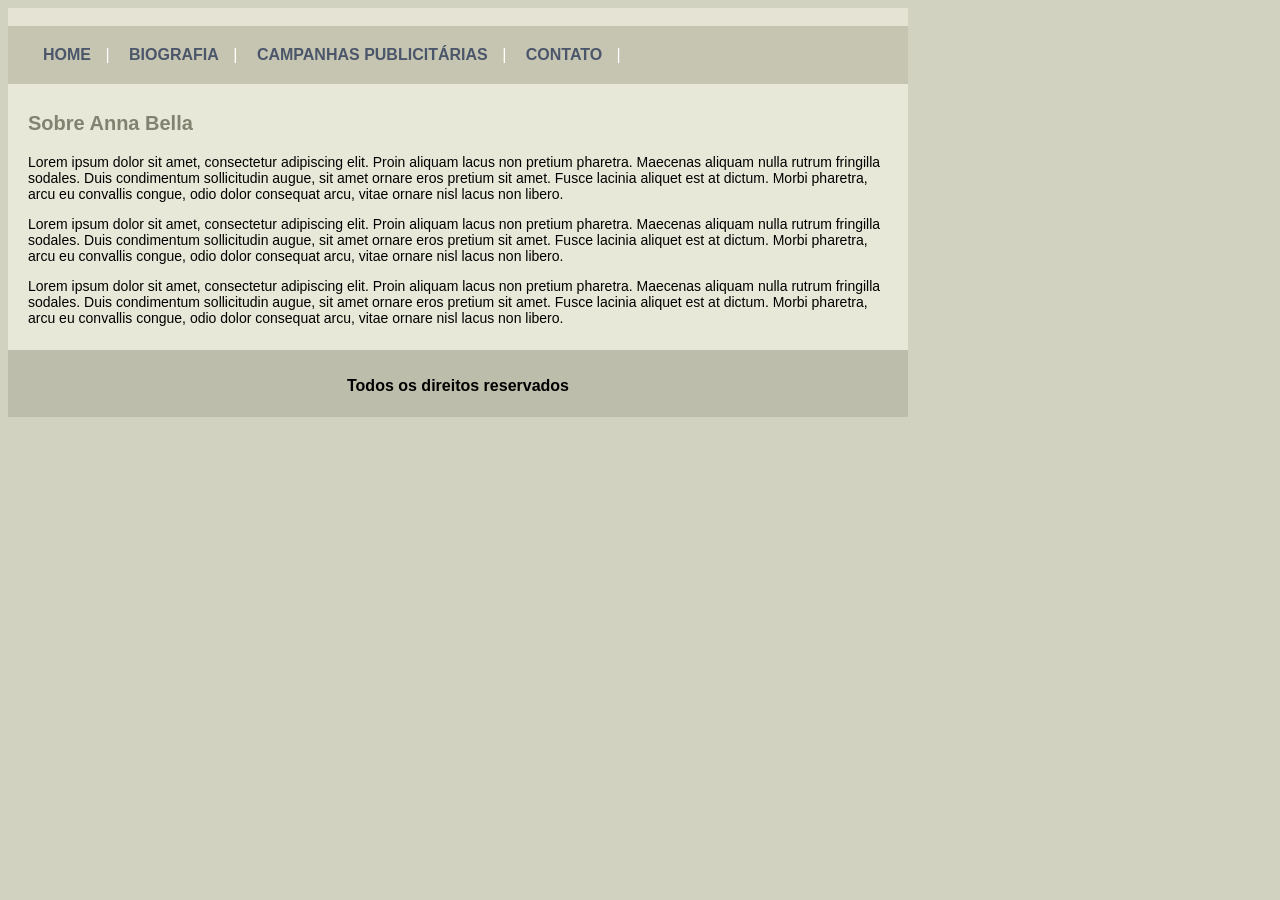
==== index.html @ b35f6643 "Add files via upload" ====
<!DOCTYPE html>
<html lang="en">
<head>
    <meta charset="UTF-8">
    <meta name="viewport" content="width=device-width, initial-scale=1.0">
    <title>Anna Bella</title>
    <link rel="stylesheet" href="estilo.css">

    <style>

       
        </style>
</head>
<body>
    <div id="principal">

        <img src="img/capa.png" alt="" class="imagem">

        <div id="menu">
            <a href="index.html">HOME</a> |
            <a href="biografia.html">BIOGRAFIA</a> |
            <a href="campanhas.html">CAMPANHAS PUBLICITÁRIAS</a> |
            <a href="contato.html">CONTATO</a> |
        </div>

        <div id="conteudo">
            
            <h1>Sobre Anna Bella</h1>

            <p>
                Lorem ipsum dolor sit amet, consectetur adipiscing elit. 
                Proin aliquam lacus non pretium pharetra. Maecenas 
                aliquam nulla rutrum fringilla sodales. 
                Duis condimentum sollicitudin augue, sit amet 
                ornare eros pretium sit amet. Fusce lacinia aliquet 
                est at dictum. Morbi pharetra, arcu eu convallis congue, 
                odio dolor consequat arcu, vitae ornare nisl lacus non libero.
            </p>

            

            <p>
                Lorem ipsum dolor sit amet, consectetur adipiscing elit. 
                Proin aliquam lacus non pretium pharetra. Maecenas 
                aliquam nulla rutrum fringilla sodales. 
                Duis condimentum sollicitudin augue, sit amet 
                ornare eros pretium sit amet. Fusce lacinia aliquet 
                est at dictum. Morbi pharetra, arcu eu convallis congue, 
                odio dolor consequat arcu, vitae ornare nisl lacus non libero.
            </p>

            <p>
                Lorem ipsum dolor sit amet, consectetur adipiscing elit. 
                Proin aliquam lacus non pretium pharetra. Maecenas 
                aliquam nulla rutrum fringilla sodales. 
                Duis condimentum sollicitudin augue, sit amet 
                ornare eros pretium sit amet. Fusce lacinia aliquet 
                est at dictum. Morbi pharetra, arcu eu convallis congue, 
                odio dolor consequat arcu, vitae ornare nisl lacus non libero.
            </p>

        </div><!-- Conteúdo -->

        <div id="rodape">
            <h4>Todos os direitos reservados</h4>
        </div>

    </div><!-- Principal -->
    
</body>
</html>
---- estilo.css ----
body {
       background: #d2d2c1
                url('img/fundo.png')
                repeat
                scroll
                left;
        font-family:'lucida sans', sans-serif;
        
                
}

#menu {
    background-color: #c5c5b2;
    color: white;
    padding: 20px;
}

#conteudo {
    background: #e8e8d9;
    padding:10px;
}

.imagem {
    width:47vw;
}


a {
    font-family: "Montserrat", sans-serif;
    font-style: normal;
    font-weight: bold;
    color: #4b566a;
    padding: 15px 10px;
    margin-left: 5px;
    text-decoration: none;
}

h1 {
    color: #828271;
    font-family: "Montserrat", sans-serif;
    font-weight: bold;
    font-size:20px;
    padding:5px 5px 5px 10px;
    
}

#principal {
    background: #e5e4d4;
    width:900px;
}

p {
    font-family:"Montserrat", sans-serif;
    font-size:14px;
    font-weight:normal;
    padding-left:10px;
}

#rodape {
    font-family:"Montserrat", sans-serif;
    background-color: #bdbdab;
    color: black;
    padding-top: 5px;
    padding-bottom: 1px;
    text-align: center;
}
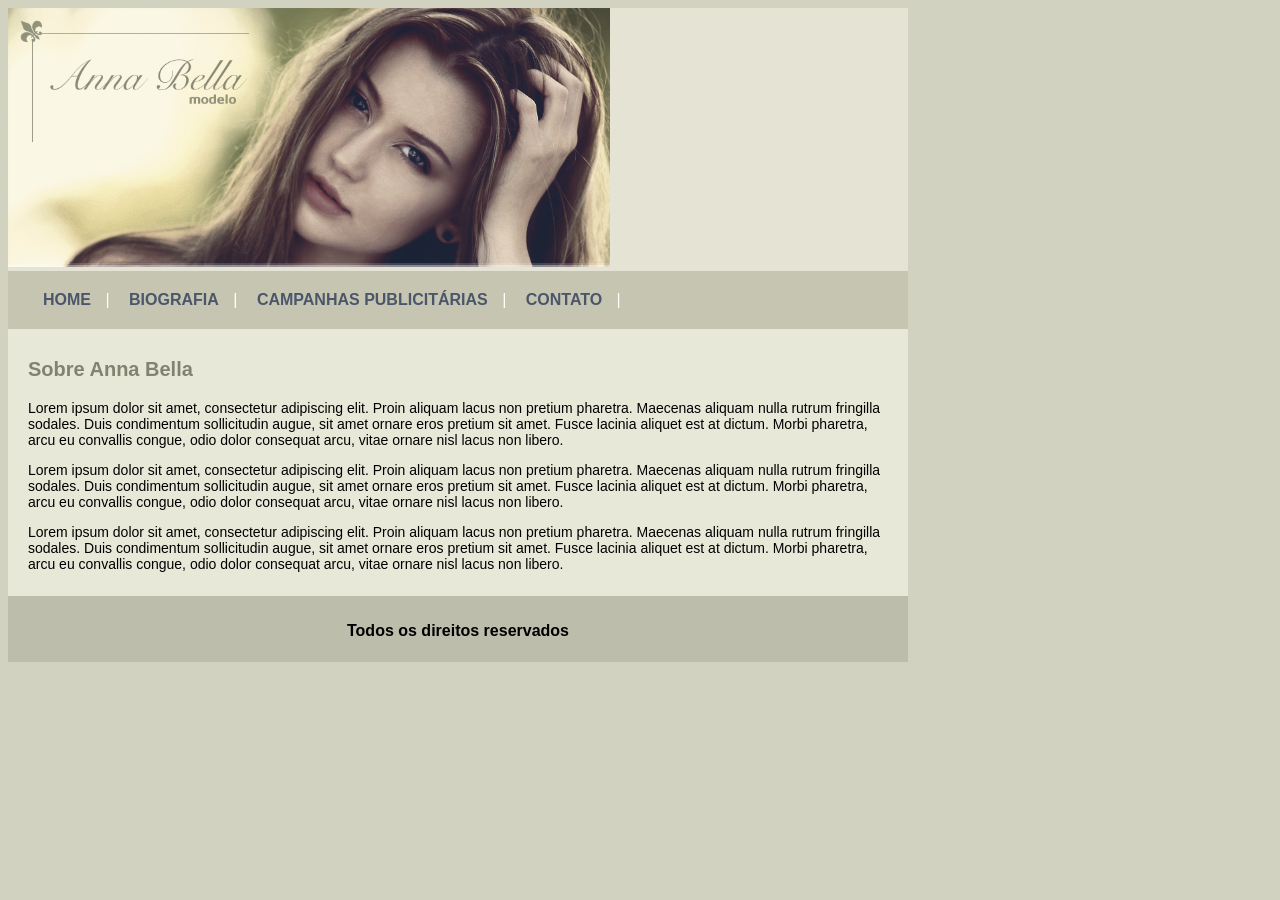
==== commit 66767b90: "Fix image source for capa.png in index.html Updated image source path for capa.png." ====
--- a/index.html
+++ b/index.html
@@ -14,7 +14,7 @@
 <body>
     <div id="principal">
 
-        <img src="img/capa.png" alt="" class="imagem">
+        <img src="capa.png" alt="" class="imagem">
 
         <div id="menu">
             <a href="index.html">HOME</a> |
@@ -68,4 +68,4 @@
     </div><!-- Principal -->
     
 </body>
-</html>+</html>
